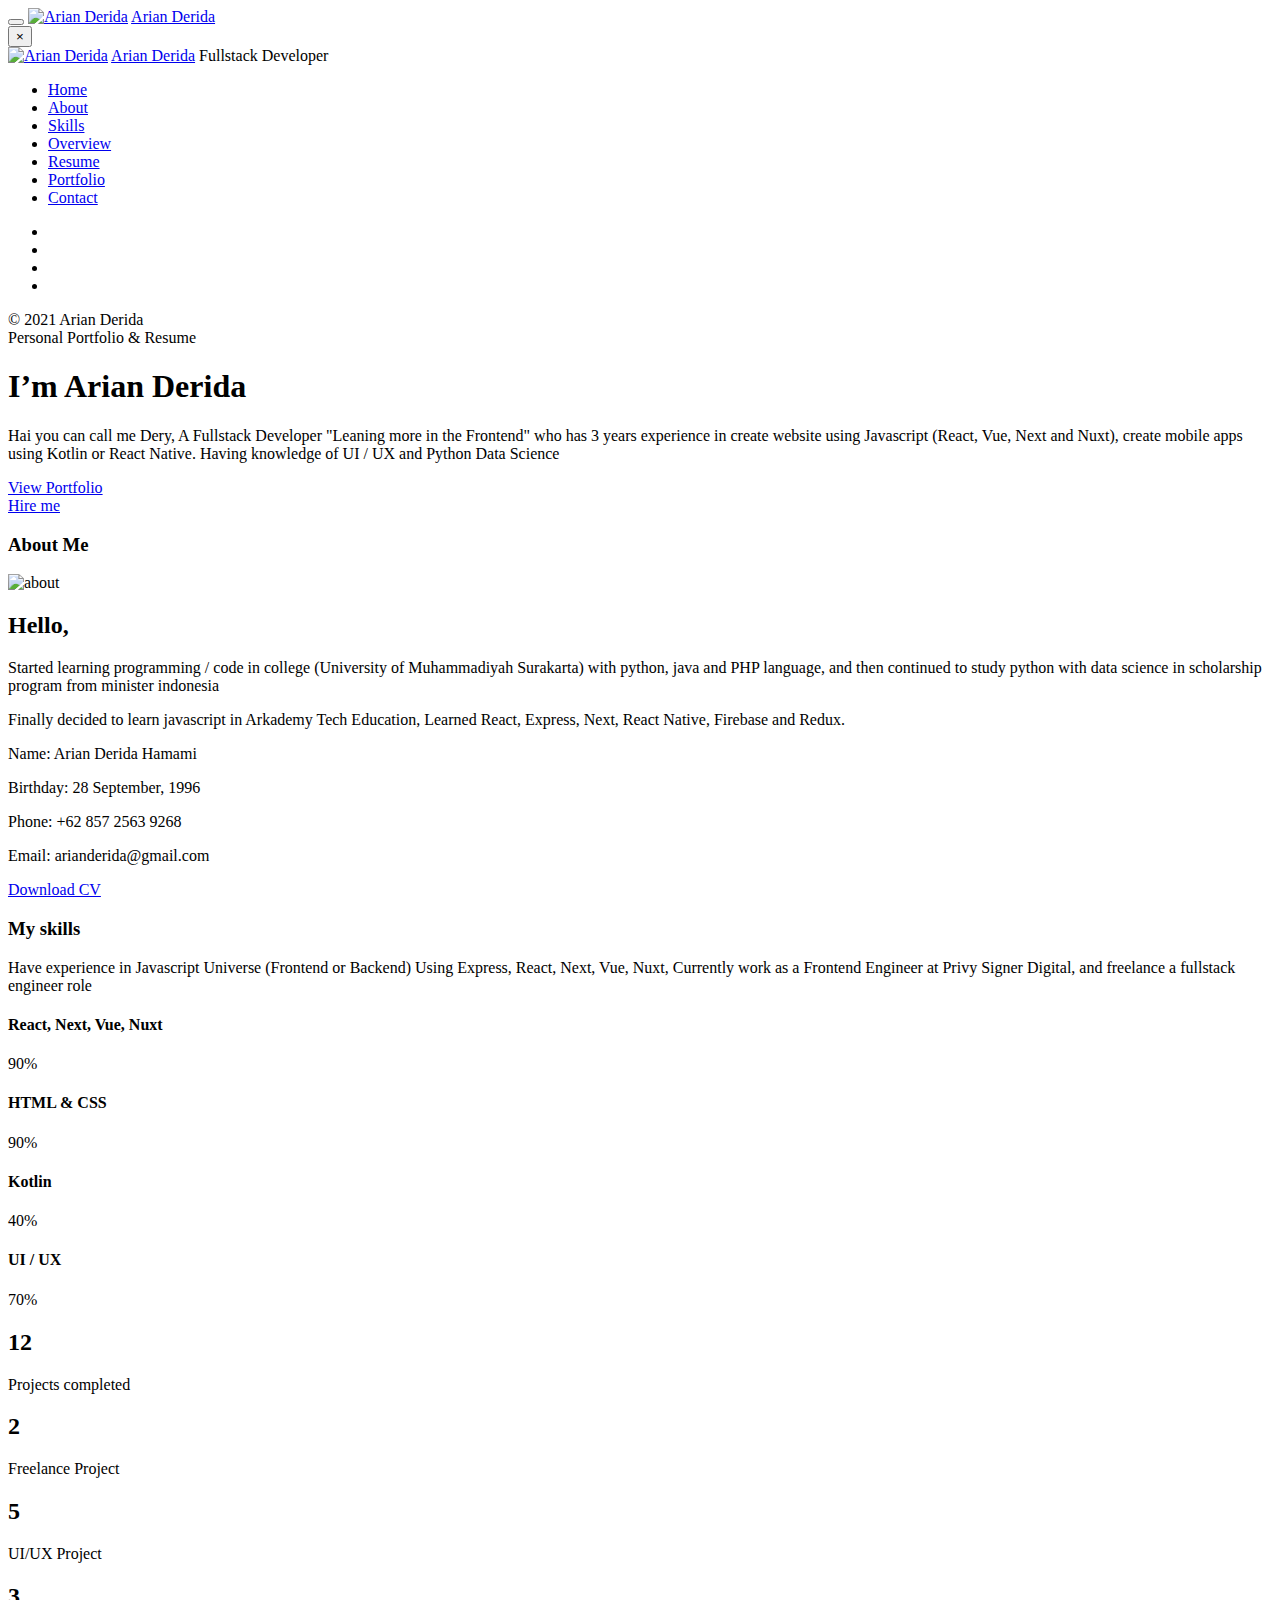
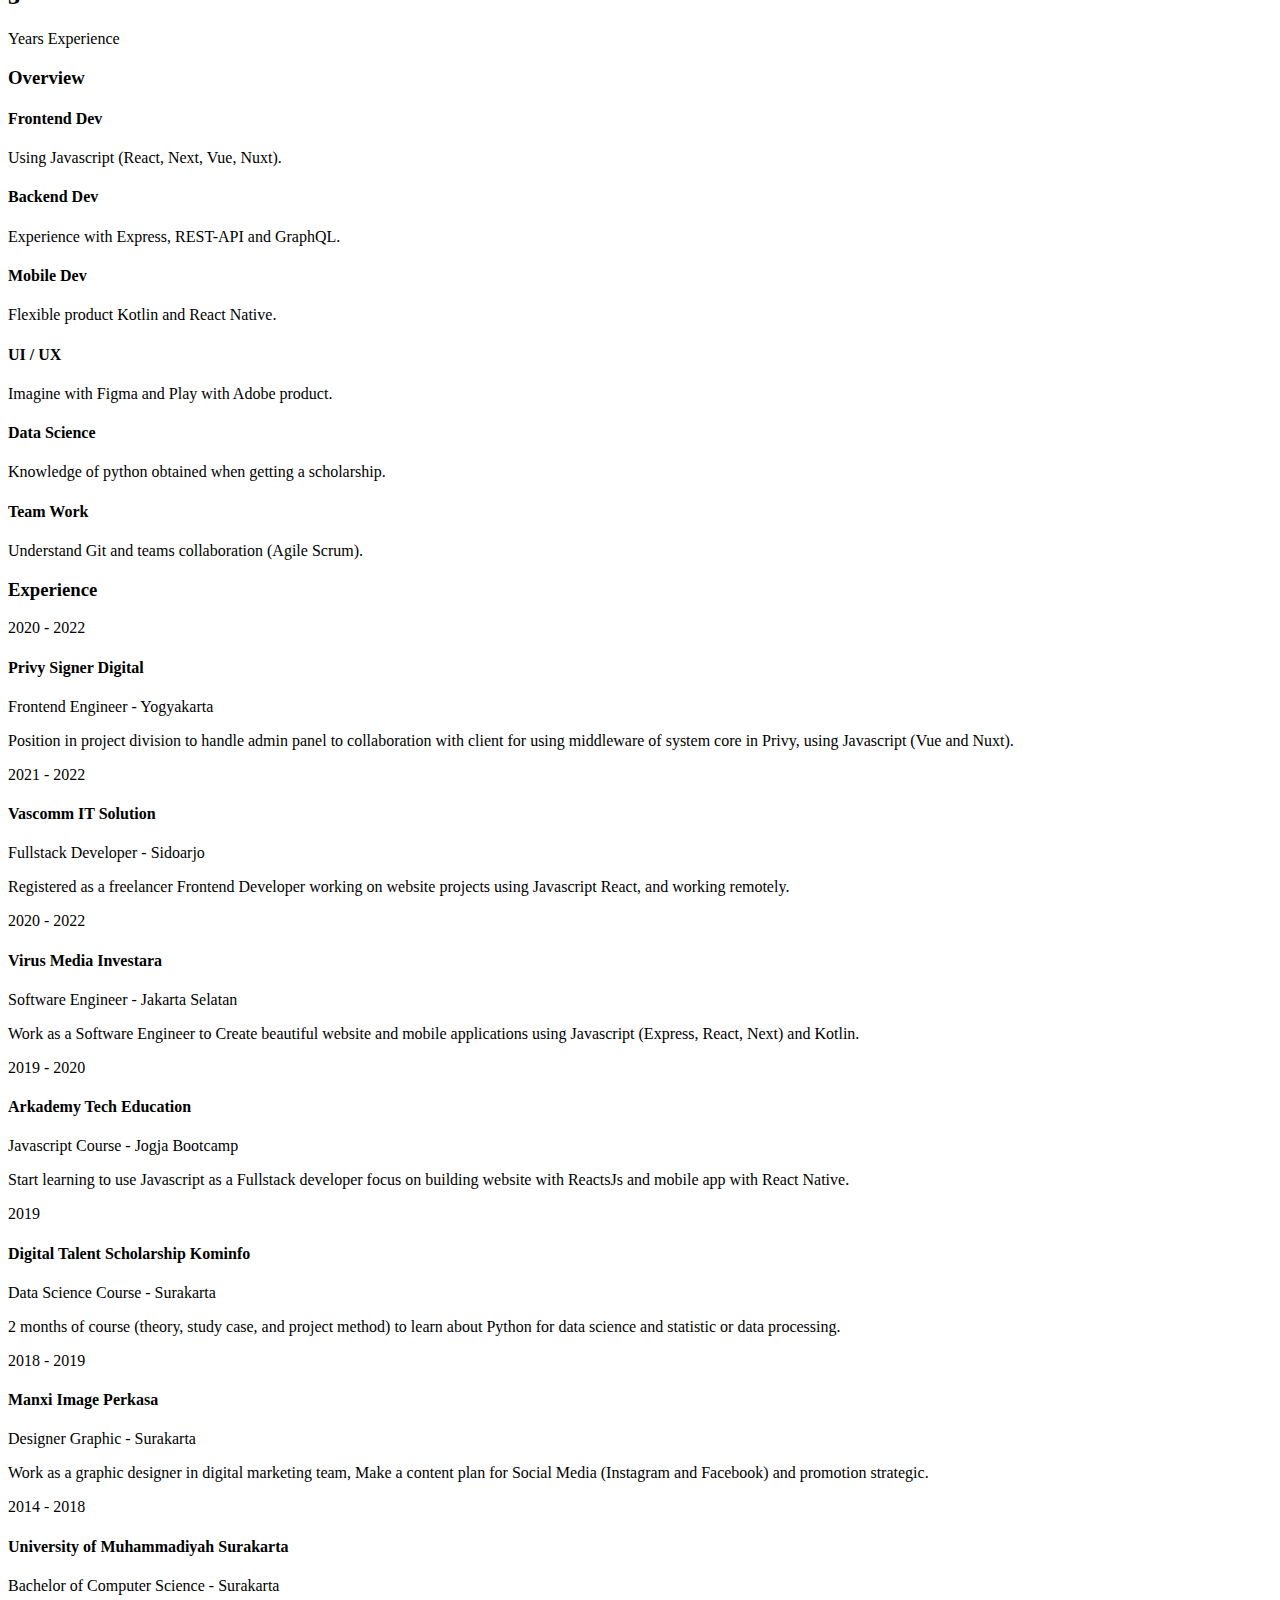
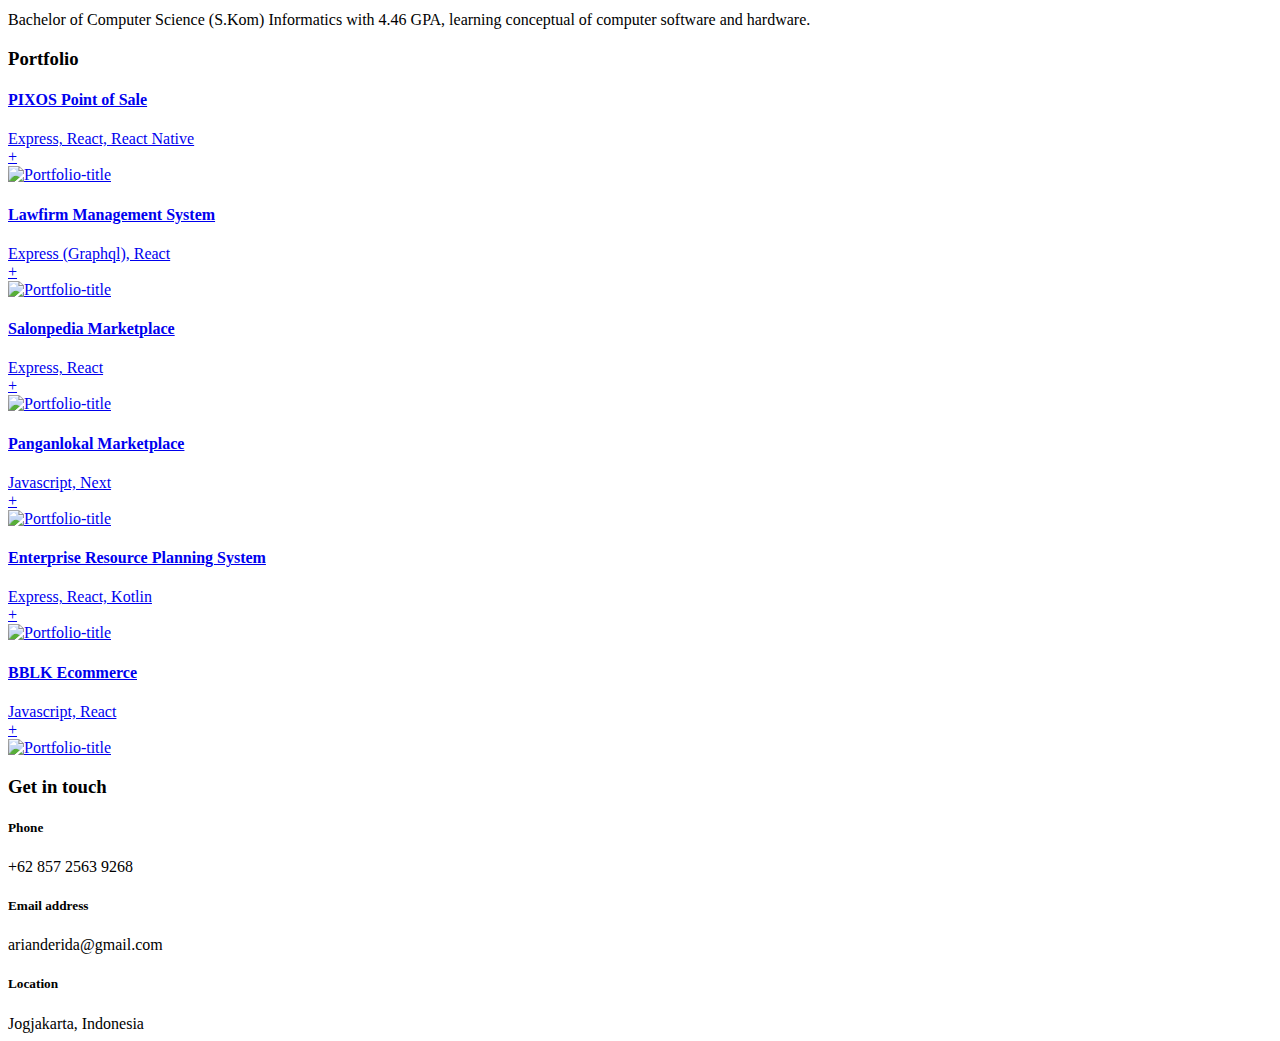
==== index.html @ 924e90da "🗃️ : Add new data in 2022" ====
<!DOCTYPE html>
<html lang="en-US">
<head>
	<meta http-equiv="Content-Type" content="text/html; charset=UTF-8">
	<title>Arian Derida Hamami - Personal Portfolio & Resume</title>
	<meta name="description" content="Arian Derida Hamami - Personal Portfolio & Resume">
	<meta name="viewport" content="width=device-width, initial-scale=1, maximum-scale=1">
	<link rel="shortcut icon" type="image/x-icon" href="https://i.ibb.co/ssByWtL/favicon.png">

	<!-- STYLESHEETS -->
	<link rel="stylesheet" href="css/bootstrap.min.css" type="text/css" media="all">
	<link rel="stylesheet" href="css/all.min.css" type="text/css" media="all">
	<link rel="stylesheet" href="css/simple-line-icons.css" type="text/css" media="all">
	<link rel="stylesheet" href="css/slick.css" type="text/css" media="all">
	<link rel="stylesheet" href="css/simplebar.css" type="text/css" media="all">
	<link rel="stylesheet" href="css/jquery.mCustomScrollbar.min.css" type="text/css" media="all">
	<link rel="stylesheet" href="css/style.css" type="text/css" media="all">

	<!--[if lt IE 9]>
      <script src="https://oss.maxcdn.com/html5shiv/3.7.2/html5shiv.min.js"></script>
      <script src="https://oss.maxcdn.com/respond/1.4.2/respond.min.js"></script>
    <![endif]-->

</head>

<body>

<!-- preloader -->
<div id="preloader">
	<div class="outer">
		<div class="spinner">
			<div class="dot1"></div>
			<div class="dot2"></div>
		</div> 
	</div>
</div>

<!-- site wrapper -->
<div class="site-wrapper">

	<!-- mobile header -->
	<div class="mobile-header py-2 px-3 mt-4">
		<button class="menu-icon mr-2">
			<span></span>
			<span></span>
			<span></span>
		</button>
		<a href="index.html" class="logo"><img src="https://i.ibb.co/hZ81tz1/avatar.png" alt="Arian Derida" /></a>
		<a href="index.html" class="site-title dot ml-2">Arian Derida</a>
	</div>

	<!-- header -->
	<header class="left float-left shadow-dark" id="header">
		<button type="button" class="close" aria-label="Close">
			<span aria-hidden="true">&times;</span>
		</button>
		<div class="header-inner d-flex align-items-start flex-column">
			<a href="index.html"><img src="https://i.ibb.co/hZ81tz1/avatar.png" alt="Arian Derida" /></a>
			<a href="index.html" class="site-title dot mt-3">Arian Derida</a>
			<span class="site-slogan">Fullstack Developer</span>
			
			<!-- navigation menu -->
			<nav>
				<ul class="vertical-menu scrollspy">
					<li><a href="#home" class="active"><i class="icon-home"></i>Home</a></li>
					<li><a href="#about"><i class="icon-user"></i>About</a></li>
					<li><a href="#skills"><i class="icon-pencil"></i>Skills</a></li>
					<li><a href="#services"><i class="icon-bulb"></i>Overview</a></li>
					<li><a href="#resume"><i class="icon-graduation"></i>Resume</a></li>
					<li><a href="#works"><i class="icon-grid"></i>Portfolio</a></li>
					<li><a href="#contact"><i class="icon-phone"></i>Contact</a></li>
				</ul>
			</nav>
			
			<!-- footer -->
			<div class="footer mt-auto">

				<!-- social icons -->
				<ul class="social-icons list-inline">
					<li class="list-inline-item"><a href="https://www.linkedin.com/in/arianderida/"><i class="fab fa-linkedin"></i></a></li>
					<li class="list-inline-item"><a href="https://github.com/Derida23"><i class="fab fa-github"></i></a></li>
					<li class="list-inline-item"><a href="https://twitter.com/arianderida"><i class="fab fa-twitter"></i></a></li>
					<li class="list-inline-item"><a href="https://www.instagram.com/arianderida/"><i class="fab fa-instagram"></i></a></li>
				</ul>

				<!-- copyright -->
				<span class="copyright">© 2021 Arian Derida </span><br />
				<span class="copyright">Personal Portfolio & Resume</span>
				
			</div>
		</div>
	</header>

	<!-- main content area -->
	<main class="content float-right">

		<!-- section hero -->
		<section class="hero background parallax shadow-dark d-flex align-items-center" id="home" >
			<div class="cta mx-auto mt-2">
				<h1 class="mt-0 mb-4">I’m Arian Derida<span class="dot"></span></h1>
				<p class="mb-4">Hai you can call me Dery, A Fullstack Developer "Leaning more in the Frontend" who has 3 years experience in create website using Javascript (React, Vue, Next and Nuxt), create mobile apps using Kotlin or React Native. Having knowledge of UI / UX and Python Data Science</p>
				<a href="#works" class="btn btn-default btn-lg mr-3"><i class="icon-grid"></i>View Portfolio</a>
				<div class="spacer d-md-none d-lg-none d-sm-none" data-height="10"></div>
				<a href="#about" class="btn btn-border-light btn-lg"><i class="icon-envelope"></i>Hire me</a>
			</div>
			<div class="overlay"></div>
		</section>

		<!-- section about -->
		<section id="about" class="shadow-blue white-bg padding">
			<h3 class="section-title">About Me</h3>
			<div class="spacer" data-height="80"></div>

			<div class="row">
				<div class="col-md-3">
					<img src="https://i.ibb.co/12v0wWG/about.png" alt="about" />
				</div>
				<div class="col-md-9">
					<h2 class="mt-4 mt-md-0 mb-4">Hello,</h2>
					<!-- <p class="mb-2">Fullstack Developer "Leaning more in the Frontend" from Jogja, Indonesia. I have experience for 3 years in develop web and mobile
					apps using javascript family or kotlin.</p> -->
					<p class="mb-2">Started learning programming / code in college (University of Muhammadiyah Surakarta) with python, java and PHP language, and then continued to study python with data science in scholarship program from minister indonesia</p>
						<p>Finally decided to learn javascript in Arkademy Tech Education, Learned React, Express, Next, React Native, Firebase and Redux.</p>
					<div class="row my-4">
						<div class="col-md-6">
							<p class="mb-2">Name: <span class="text-dark">Arian Derida Hamami</span></p>
							<p class="mb-2">Birthday: <span class="text-dark">28 September, 1996</span></p>
						</div>
						<div class="col-md-6 mt-2 mt-md-0 mt-sm-2">
							<p class="mb-2">Phone: <span class="text-dark">+62 857 2563 9268 </span></p>
							<p class="mb-0">Email: <span class="text-dark">arianderida@gmail.com</span></p>
						</div>
					</div>
					<a href="https://drive.google.com/file/d/1bc6VuBeUgOu4RqDsnP2vgbHlYTYE-8U2/view?usp=sharing" target="_blank" class="btn btn-default mr-3"><i class="icon-cloud-download"></i>Download CV</a>
					<!-- <a href="#about" class="btn btn-alt mt-2 mt-md-0 mt-xs-2"><i class="icon-envelope"></i>Hire me</a> -->
				</div>
			</div>
		</section>

		<!-- section skills -->
		<section id="skills" class="shadow-blue white-bg padding">
			<h3 class="section-title">My skills</h3>
			<div class="spacer" data-height="80"></div>
			
			<p class="mb-0">Have experience in Javascript Universe (Frontend or Backend) Using Express, React, Next, Vue, Nuxt, Currently work as a Frontend Engineer at Privy Signer Digital, and freelance a fullstack engineer role</p>
			<!-- <p class="mb-0">Love design with adobe product and passionate with data science </p> -->

			<div class="row mt-5">

				<div class="col-md-6">
					<!-- skill item -->
					<div class="skill-item">
						<div class="skill-info clearfix">
							<h4 class="float-left mb-3 mt-0">React, Next, Vue, Nuxt</h4>
							<span class="float-right">90%</span>
						</div>
						<div class="progress">
							<div class="progress-bar" role="progressbar" aria-valuemin="0" aria-valuemax="100" aria-valuenow="90">
							</div>
						</div>
						<div class="spacer" data-height="50"></div>
					</div>
				</div>

				<div class="col-md-6">
					<!-- skill item -->
				 <div class="skill-item">
						<div class="skill-info clearfix">
							<h4 class="float-left mb-3 mt-0">HTML & CSS</h4>
							<span class="float-right">90%</span>
						</div>
						<div class="progress">
							<div class="progress-bar" role="progressbar" aria-valuemin="0" aria-valuemax="100" aria-valuenow="90">
							</div>
						</div>
						<div class="spacer" data-height="50"></div>
					</div>
				</div>

				<div class="col-md-6">
					<!-- skill item -->
					<div class="skill-item">
						<div class="skill-info clearfix">
							<h4 class="float-left mb-3 mt-0">Kotlin</h4>
							<span class="float-right">40%</span>
						</div>
						<div class="progress">
							<div class="progress-bar" role="progressbar" aria-valuemin="0" aria-valuemax="100" aria-valuenow="60">
							</div>
						</div>
						<div class="spacer d-md-none d-lg-none" data-height="50"></div>
					</div>
				</div>

				<div class="col-md-6">
					<!-- skill item -->
					<div class="skill-item">
						<div class="skill-info clearfix">
							<h4 class="float-left mb-3 mt-0">UI / UX</h4>
							<span class="float-right">70%</span>
						</div>
						<div class="progress">
							<div class="progress-bar" role="progressbar" aria-valuemin="0" aria-valuemax="100" aria-valuenow="70">
							</div>
						</div>
					</div>
				</div>

			<!-- </div> -->
		</section>

		<!-- section facts -->
		<section id="facts" class="shadow-dark color-white background parallax padding-50" data-image-src="images/background-1.jpg">

			<div class="row relative z-1">
				<div class="col-md-3 col-sm-6">
					<!-- fact item -->
					<div class="fact-item text-center">
						<i class="icon-like icon-circle"></i>
						<h2 class="count">12</h2>
						<span>Projects completed</span>
					</div>
				</div>
				<div class="col-md-3 col-sm-6">
					<!-- fact item -->
					<div class="fact-item text-center">
						<i class="icon-cup icon-circle"></i>
						<h2 class="count">2</h2>
						<span>Freelance Project</span>
					</div>
				</div>
				<div class="col-md-3 col-sm-6">
					<!-- fact item -->
					<div class="fact-item text-center">
						<i class="icon-emotsmile icon-circle"></i>
						<h2 class="count">5</h2>
						<span>UI/UX Project</span>
					</div>
				</div>
				<div class="col-md-3 col-sm-6">
					<!-- fact item -->
					<div class="fact-item text-center">
						<i class="icon-trophy icon-circle"></i>
						<h2 class="count">3</h2>
						<span>Years Experience</span>
					</div>
				</div>
			</div>
			
			<div class="overlay"></div>

		</section>

		<!-- section skill -->
		<section id="services" class="shadow-blue white-bg padding">
			<h3 class="section-title">Overview</h3>
			<div class="spacer" data-height="80"></div>

			<div class="row">

				<div class="col-md-4 col-sm-6">
					<!-- service item -->
					<div class="service-item text-center">
						<i class="icon-globe icon-simple"></i>
						<h4 class="my-3">Frontend Dev</h4>
						<p class="mb-0">Using Javascript (React, Next, Vue, Nuxt).</p>
					</div>
					<div class="spacer" data-height="20"></div>
				</div>

				<div class="col-md-4 col-sm-6">
					<!-- service item -->
					<div class="service-item text-center">
						<i class="icon-chemistry icon-simple"></i>
						<h4 class="my-3">Backend Dev</h4>
						<p class="mb-0">Experience with Express, REST-API and GraphQL.</p>
					</div>
					<div class="spacer" data-height="20"></div>
				</div>

				<div class="col-md-4 col-sm-6">
					<!-- service item -->
					<div class="service-item text-center">
						<i class="icon-directions icon-simple"></i>
						<h4 class="my-3">Mobile Dev</h4>
						<p class="mb-0">Flexible product Kotlin and React Native.</p>
					</div>
					<div class="spacer" data-height="20"></div>
				</div>

				<div class="col-md-4 col-sm-6">
					<!-- service item -->
					<div class="service-item text-center">
						<i class="icon-rocket icon-simple"></i>
						<h4 class="my-3">UI / UX</h4>
						<p class="mb-0">Imagine with Figma and Play with Adobe product.</p>
					</div>
					<div class="spacer d-md-none d-lg-none" data-height="20"></div>
				</div>

				<div class="col-md-4 col-sm-6">
					<!-- service item -->
					<div class="service-item text-center">
						<i class="icon-note icon-simple"></i>
						<h4 class="my-3">Data Science</h4>
						<p class="mb-0">Knowledge of python obtained when getting a scholarship.</p>
					</div>
					<div class="spacer d-md-none d-lg-none" data-height="20"></div>
				</div>

				<div class="col-md-4 col-sm-6">
					<!-- service item -->
					<div class="service-item text-center">
						<i class="icon-bubbles icon-simple"></i>
						<h4 class="my-3">Team Work</h4>
						<p class="mb-0">Understand Git and teams collaboration (Agile Scrum).</p>
					</div>
				</div>

			</div>
		</section>

		<!-- section experience -->
		<section id="resume" class="shadow-blue white-bg padding">
			<h3 class="section-title">Experience</h3>
			<div class="spacer" data-height="80"></div>

			<!-- timeline -->
			<div class="timeline">
				<div class="entry">
					<div class="title">
						<span>2020 - 2022</span>
					</div>
					<div class="body">
						<h4 class="mt-0">Privy Signer Digital</h4>
						<p class="mb-3 -mb-5">Frontend Engineer - Yogyakarta</p>
						<p>Position in project division to handle admin panel to collaboration with client for using middleware of system core in Privy, using Javascript (Vue and Nuxt).</p>
					</div>
				</div><div class="entry">
				<div class="title">
					<span>2021 - 2022</span>
				</div>
				<div class="body">
					<h4 class="mt-0">Vascomm IT Solution</h4>
						<p class="mb-3 -mb-5">Fullstack Developer - Sidoarjo</p>
					<p>Registered as a freelancer Frontend Developer working on website projects using Javascript React, and working remotely.</p>
				</div>
			</div>
				<div class="entry">
					<div class="title">
						<span>2020 - 2022</span>
					</div>
					<div class="body">
						<h4 class="mt-0">Virus Media Investara</h4>
						<p class="mb-3 -mb-5">Software Engineer - Jakarta Selatan</p>
						<p>Work as a Software Engineer to Create beautiful website and mobile applications using Javascript (Express, React, Next) and Kotlin.</p>
					</div>
				</div>
				<div class="entry">
					<div class="title">
						<span>2019 - 2020</span>
					</div>
					<div class="body">
						<h4 class="mt-0">Arkademy Tech Education</h4>
						<p class="mb-3 -mb-5">Javascript Course - Jogja Bootcamp</p>
						<p>Start learning to use Javascript as a Fullstack developer focus on building website
						with ReactsJs and mobile app with React Native.</p>
					</div>
				</div>
				<div class="entry">
					<div class="title">
						<span>2019</span>
					</div>
					<div class="body">
						<h4 class="mt-0">Digital Talent Scholarship Kominfo</h4>
						<p class="mb-3 -mb-5">Data Science Course - Surakarta</p>
						<p>2 months of course (theory, study case, and project method) to learn about Python for data science and statistic or data processing.</p>
					</div>
				</div><div class="entry">
					<div class="title">
						<span>2018 - 2019</span>
					</div>
					<div class="body">
						<h4 class="mt-0">Manxi Image Perkasa</h4>
						<p class="mb-3 -mb-5">Designer Graphic - Surakarta</p>
						<p>Work as a graphic designer in digital marketing team, Make a content plan for Social Media (Instagram and Facebook) and promotion strategic.</p>
					</div>
				</div>
				<div class="entry">
					<div class="title">
						<span>2014 - 2018</span>
					</div>
					<div class="body">
						<h4 class="mt-0 ">University of Muhammadiyah Surakarta</h4>
						<p class="mb-3 -mb-5">Bachelor of Computer Science - Surakarta</p>
						<p>Bachelor of Computer Science (S.Kom) Informatics with 4.46 GPA, learning conceptual of computer software and hardware.</p>
					</div>
				</div>
				<span class="timeline-line"></span>
			</div>
		</section>

		<!-- section works -->
		<section id="works" class="shadow-blue white-bg padding">
			<h3 class="section-title">Portfolio</h3>
			<div class="spacer" data-height="80"></div>

			<!-- portolio wrapper -->
			<div class="row portfolio-wrapper">
				
				<!-- portfolio item -->
				<div class="col-md-4 col-sm-6 grid-item mbs-5 video ">
					<a href="pixos.html">
						<div class="portfolio-item">
							<div class="details">
								<h4 class="title">PIXOS Point of Sale</h4>
								<span class="term">Express, React, React Native</span>
							</div>
							<span class="plus-icon">+</span>
							<div class="thumb">
								<img src="https://i.ibb.co/2cQ3Jhx/pixos.jpg" alt="Portfolio-title" />
								<div class="mask"></div>
							</div>
						</div>
					</a>
				</div>

				<!-- portfolio item -->
				<div class="col-md-4 col-sm-6 grid-item mbs-5  creative design">
					<a href="lawfirm-system.html">
						<div class="portfolio-item">
							<div class="details">
								<h4 class="title">Lawfirm Management System</h4>
								<span class="term">Express (Graphql), React</span>
							</div>
							<span class="plus-icon">+</span>
							<div class="thumb">
								<img src="https://i.ibb.co/943KHbZ/dentons.jpg" alt="Portfolio-title" />
								<div class="mask"></div>
							</div>
						</div>
					</a>
				</div>

				<!-- portfolio item -->
				<div class="col-md-4 col-sm-6 grid-item mbs-5  branding">
					<a href="salonpedia.html">
						<div class="portfolio-item">
							<div class="details">
								<h4 class="title">Salonpedia Marketplace</h4>
								<span class="term">Express, React</span>
							</div>
							<span class="plus-icon">+</span>
							<div class="thumb">
								<img src="https://i.ibb.co/wsjzRJ2/salon.jpg" alt="Portfolio-title" />
								<div class="mask"></div>
							</div>
						</div>
					</a>
				</div>

				<!-- portfolio item -->
				<div class="col-md-4 col-sm-6 grid-item mbs-5  creative">
					<a href="panganlokal.html">
						<div class="portfolio-item">
							<div class="details">
								<h4 class="title">Panganlokal Marketplace</h4>
								<span class="term">Javascript, Next</span>
							</div>
							<span class="plus-icon">+</span>
							<div class="thumb">
								<img src="https://i.ibb.co/T4kJcYz/pangan.jpg" alt="Portfolio-title" />
								<div class="mask"></div>
							</div>
						</div>
					</a>
				</div>

				<!-- portfolio item -->
				<div class="col-md-4 col-sm-6 grid-item mbs-5  video branding">
					<a href="erp-system.html">
						<div class="portfolio-item">
							<div class="details">
								<h4 class="title">Enterprise Resource Planning System</h4>
								<span class="term">Express, React, Kotlin</span>
							</div>
							<span class="plus-icon">+</span>
							<div class="thumb">
								<img src="https://i.ibb.co/tBC68yp/erp.jpg" alt="Portfolio-title" />
								<div class="mask"></div>
							</div>
						</div>
					</a>
				</div>

				<!-- portfolio item -->
				<div class="col-md-4 col-sm-6 grid-item mbs-5  creative design">
					<a href="bblk.html">
						<div class="portfolio-item">
							<div class="details">
								<h4 class="title">BBLK Ecommerce</h4>
								<span class="term">Javascript, React</span>
							</div>
							<span class="plus-icon">+</span>
							<div class="thumb">
								<img src="https://i.ibb.co/gPdnynS/bblk.jpg" alt="Portfolio-title" />
								<div class="mask"></div>
							</div>
						</div>
					</a>
				</div>

			</div>
			
		</section>

		<!-- section contact -->
		<section id="contact" class="shadow-blue white-bg padding">
			<h3 class="section-title">Get in touch</h3>
			<div class="spacer" data-height="80"></div>

			<div class="row">
				
					<!-- contact info -->
					<div class="contact-info mb-5">
						<i class="icon-phone"></i>
						<div class="details">
							<h5>Phone</h5>
							<span>+62 857 2563 9268</span>
						</div>
					</div>
					<div class="contact-info mxs-5 mb-5">
						<i class="icon-envelope"></i>
						<div class="details">
							<h5>Email address</h5>
							<span>arianderida@gmail.com</span>
						</div>
					</div>
					<div class="contact-info">
						<i class="icon-location-pin"></i>
						<div class="details">
							<h5>Location</h5>
							<span>Jogjakarta, Indonesia</span>
						</div>
					</div>
				</div>

		</section>
		
	</main>

</div>

<!-- Go to top button -->
<a href="javascript:" id="return-to-top"><i class="fa fa-chevron-up"></i></a>

<!-- SCRIPTS -->
<script src="js/jquery-1.12.3.min.js"></script>
<script src="js/jquery.easing.min.js"></script>
<script src="js/popper.min.js"></script>
<script src="js/bootstrap.min.js"></script>
<script src="js/jquery.waypoints.min.js"></script>
<script src="js/jquery.counterup.min.js"></script>
<script src="js/jquery.mCustomScrollbar.concat.min.js"></script>
<script src="js/isotope.pkgd.min.js"></script>
<script src="js/infinite-scroll.min.js"></script>
<script src="js/imagesloaded.pkgd.min.js"></script>
<script src="js/slick.min.js"></script>
<script src="js/contact.js"></script>
<script src="js/validator.js"></script>
<script src="js/custom.js"></script>

</body>
</html>
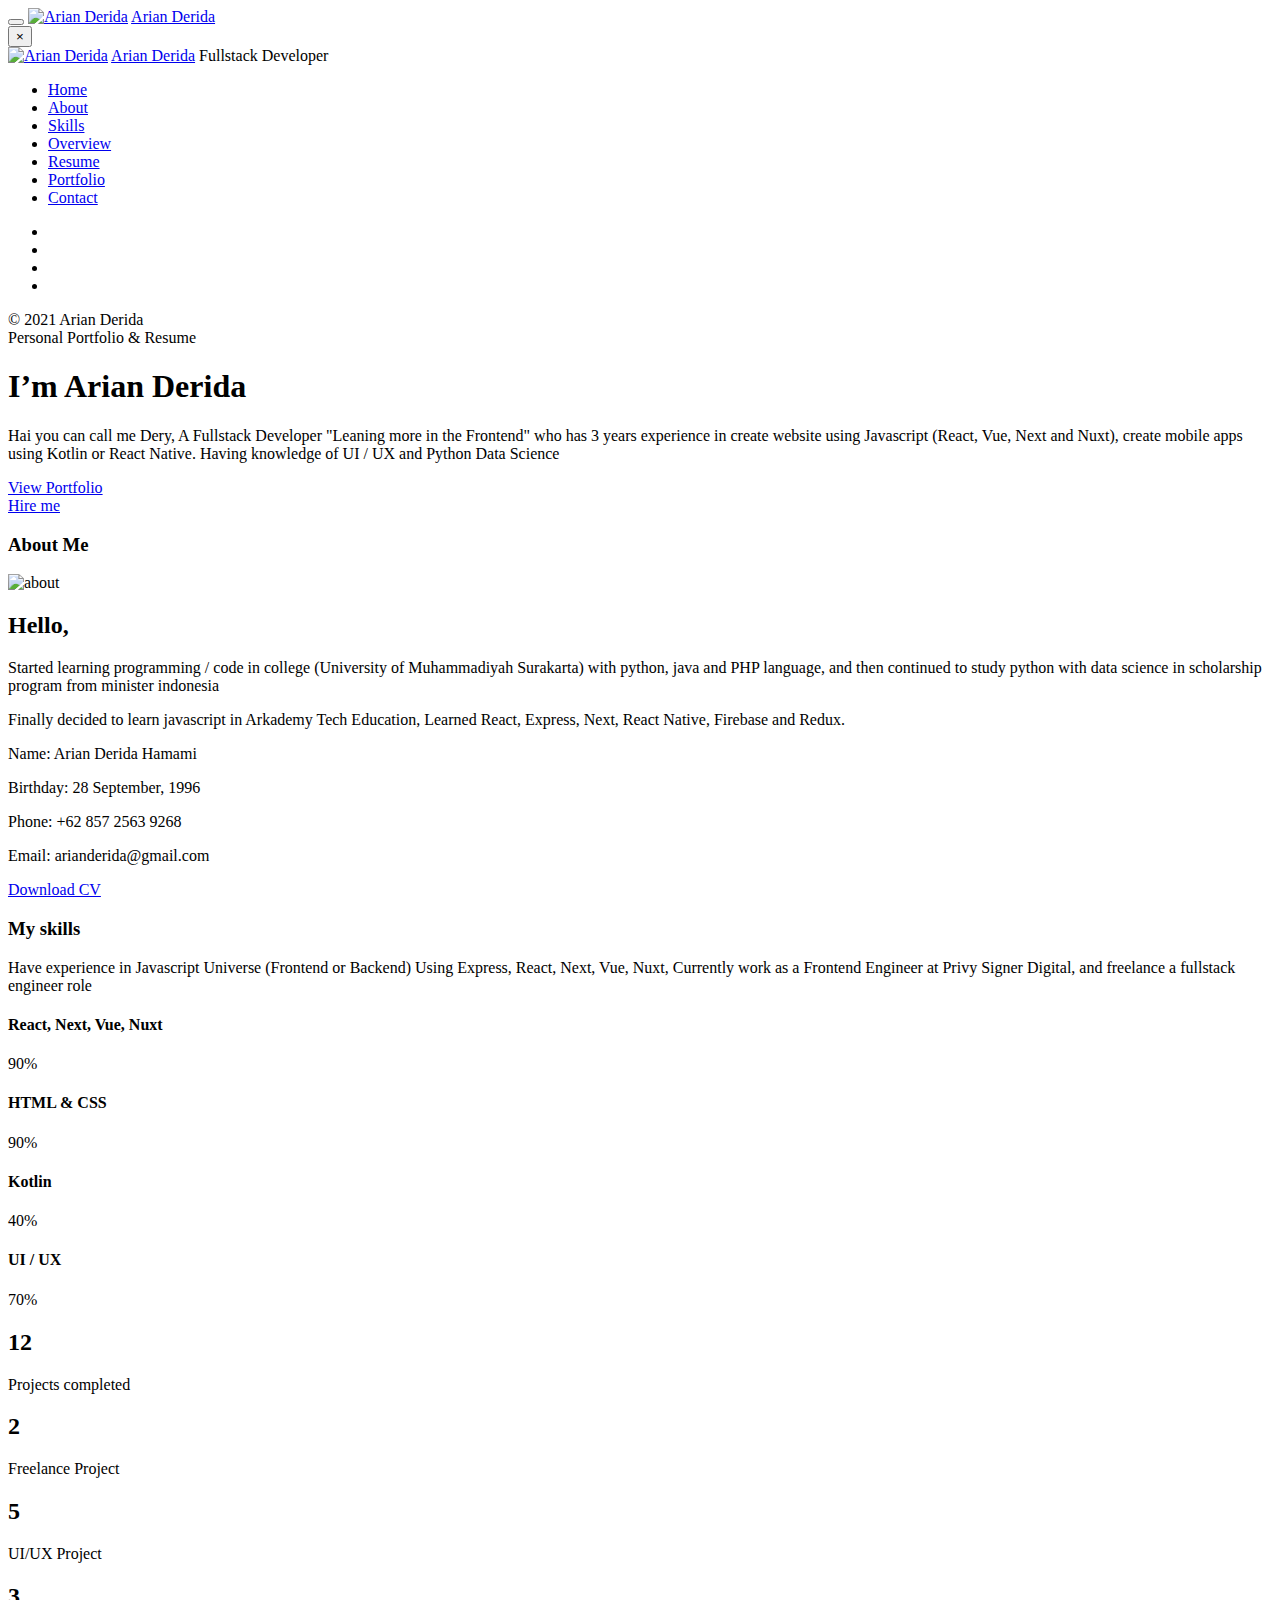
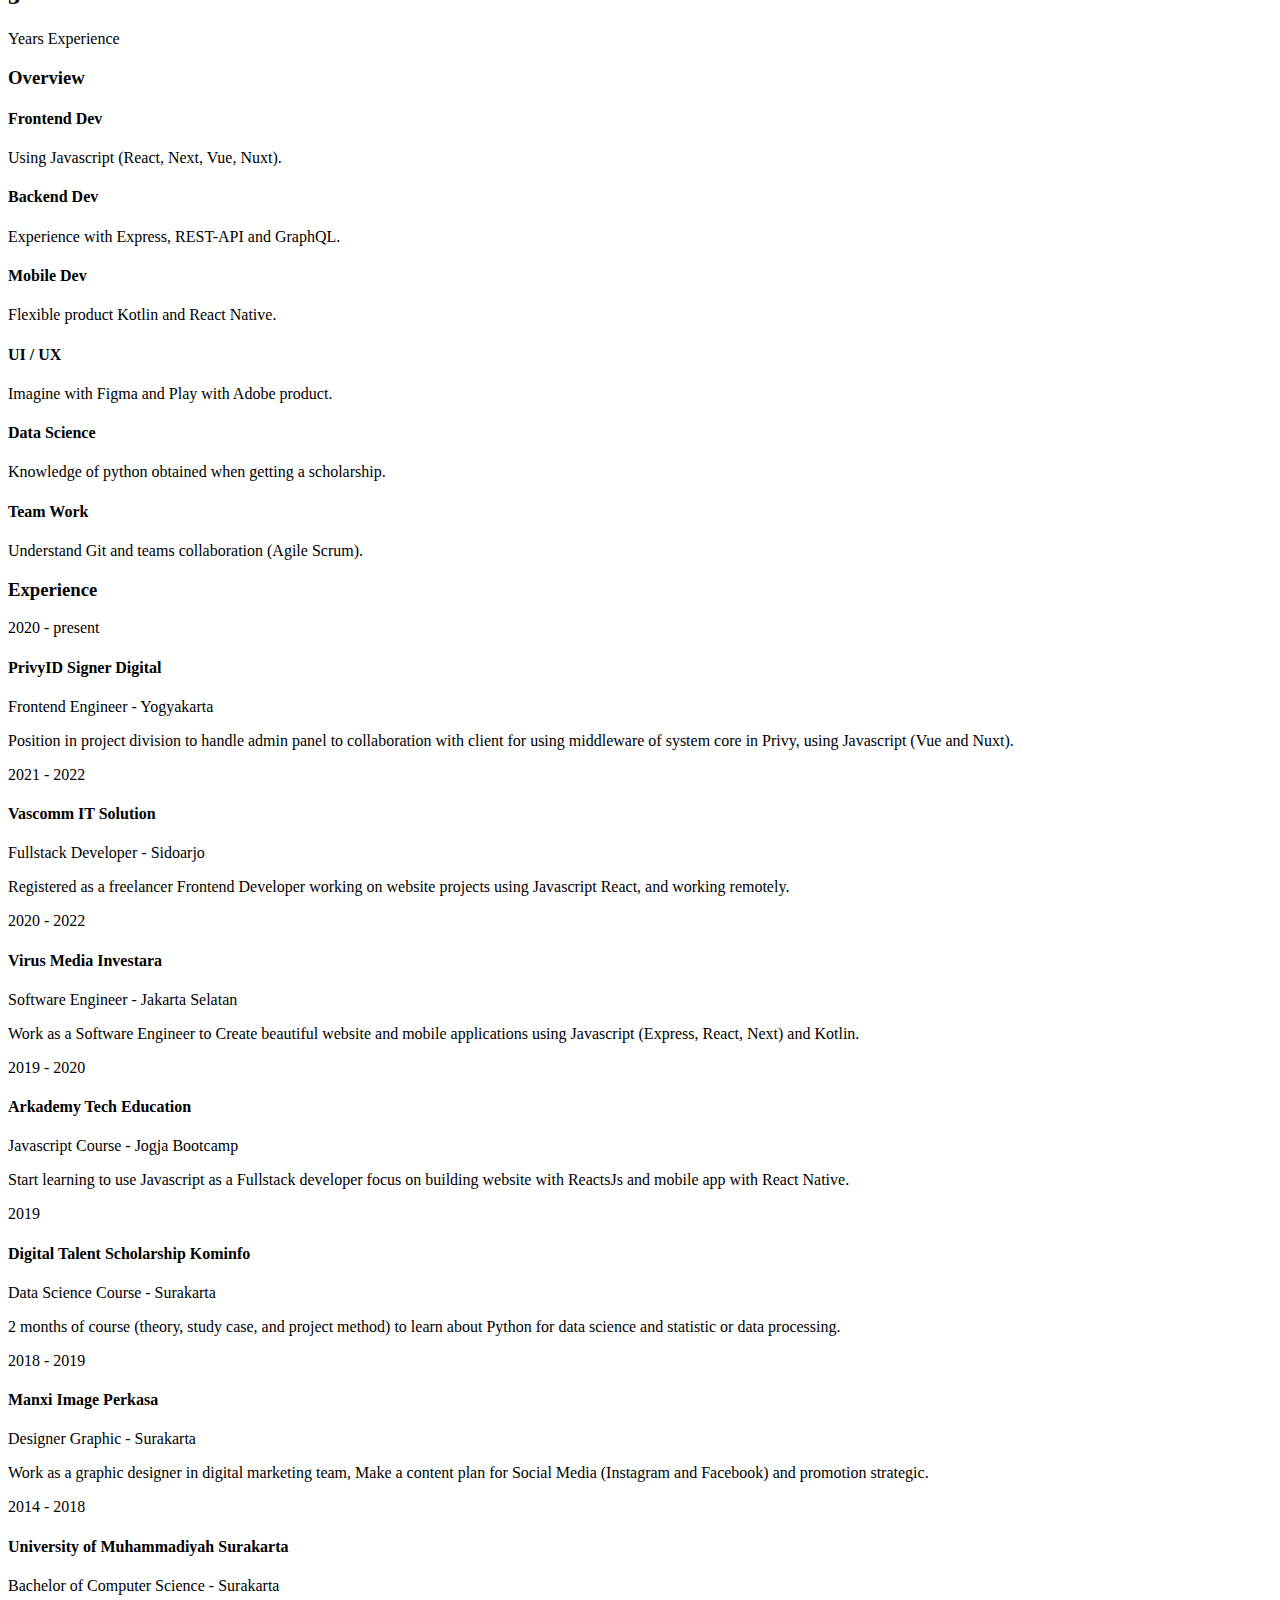
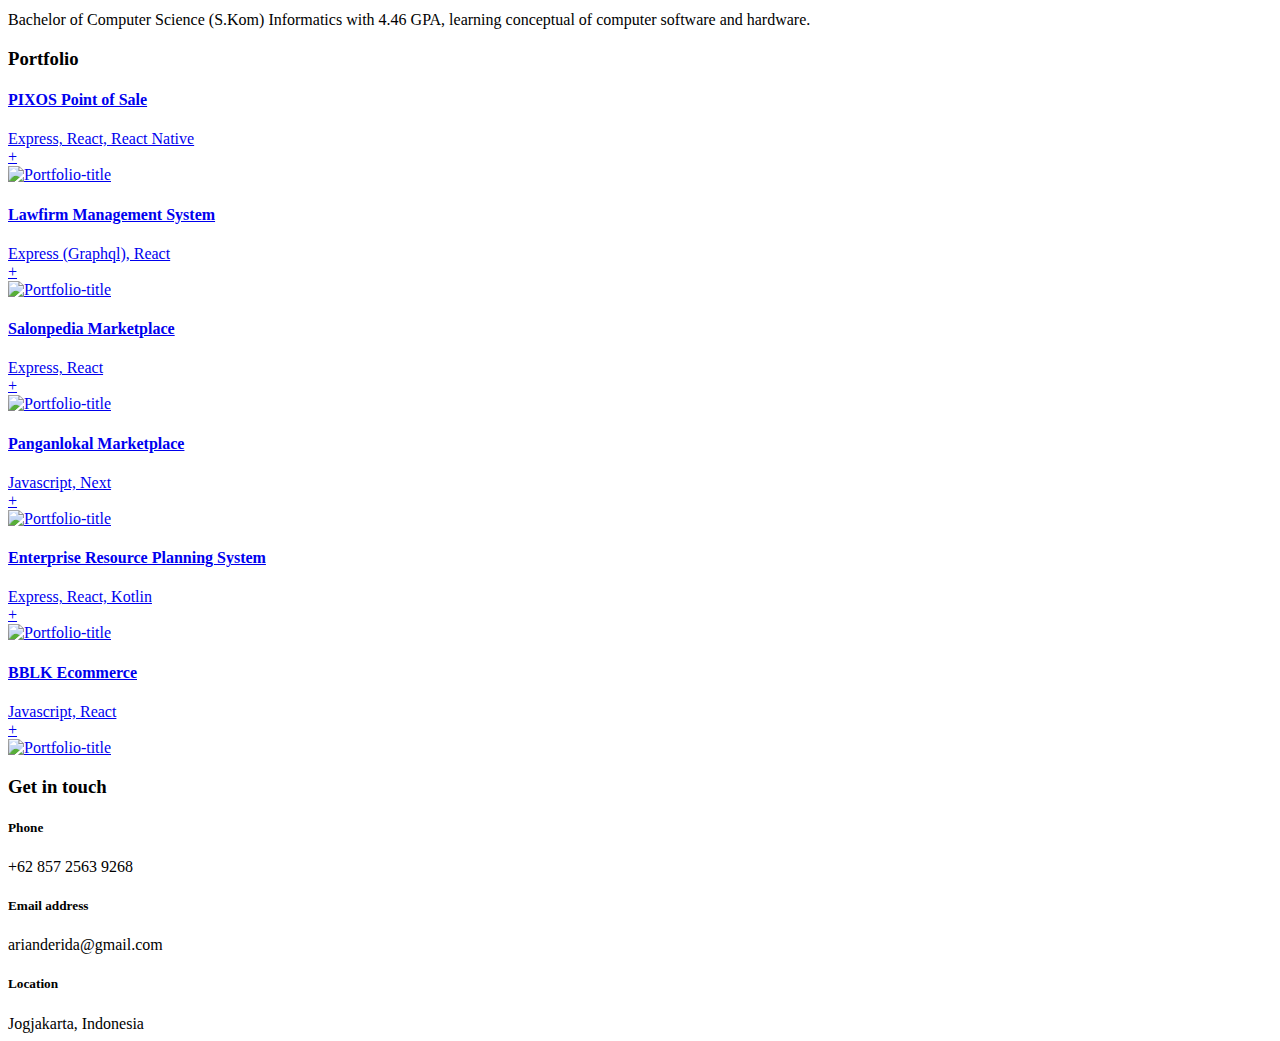
==== commit 164599d6: "feat: add year in privy" ====
--- a/index.html
+++ b/index.html
@@ -330,10 +330,10 @@
 			<div class="timeline">
 				<div class="entry">
 					<div class="title">
-						<span>2020 - 2022</span>
+						<span>2020 - present</span>
 					</div>
 					<div class="body">
-						<h4 class="mt-0">Privy Signer Digital</h4>
+						<h4 class="mt-0">PrivyID Signer Digital</h4>
 						<p class="mb-3 -mb-5">Frontend Engineer - Yogyakarta</p>
 						<p>Position in project division to handle admin panel to collaboration with client for using middleware of system core in Privy, using Javascript (Vue and Nuxt).</p>
 					</div>
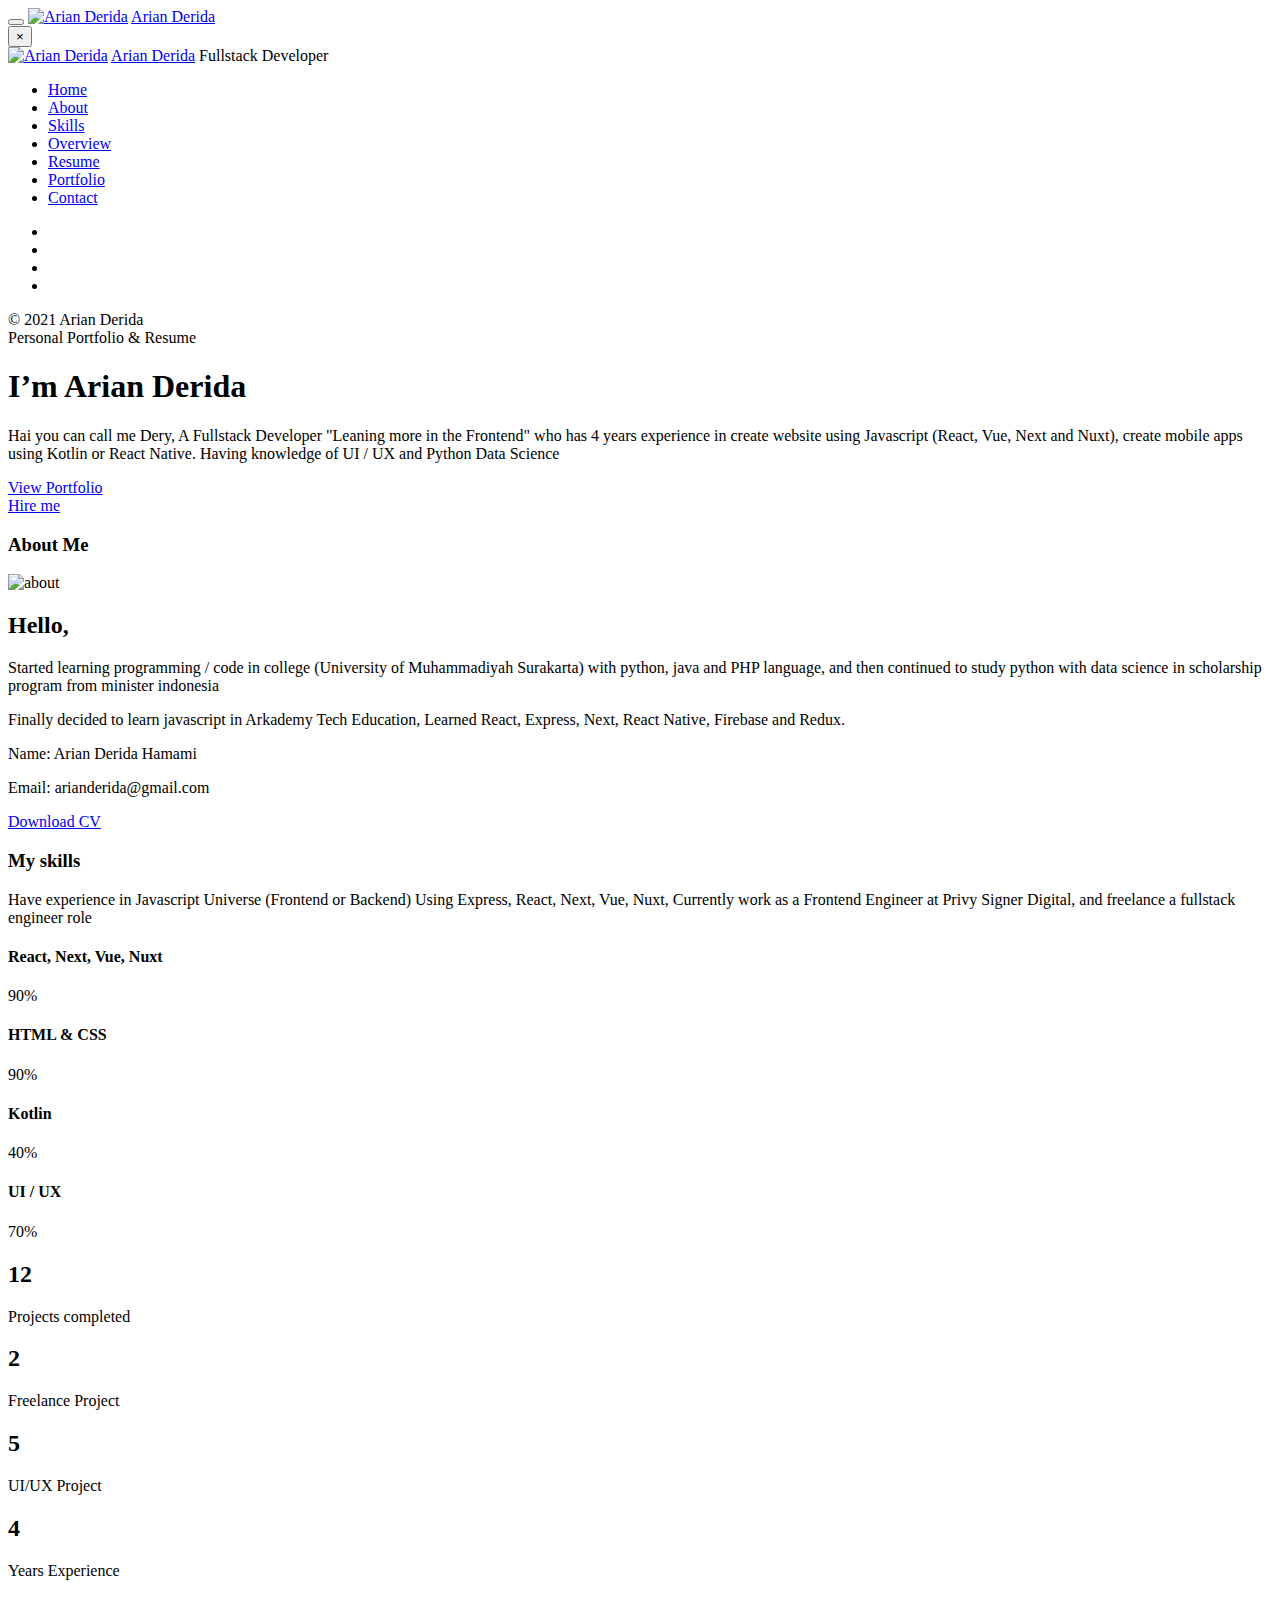
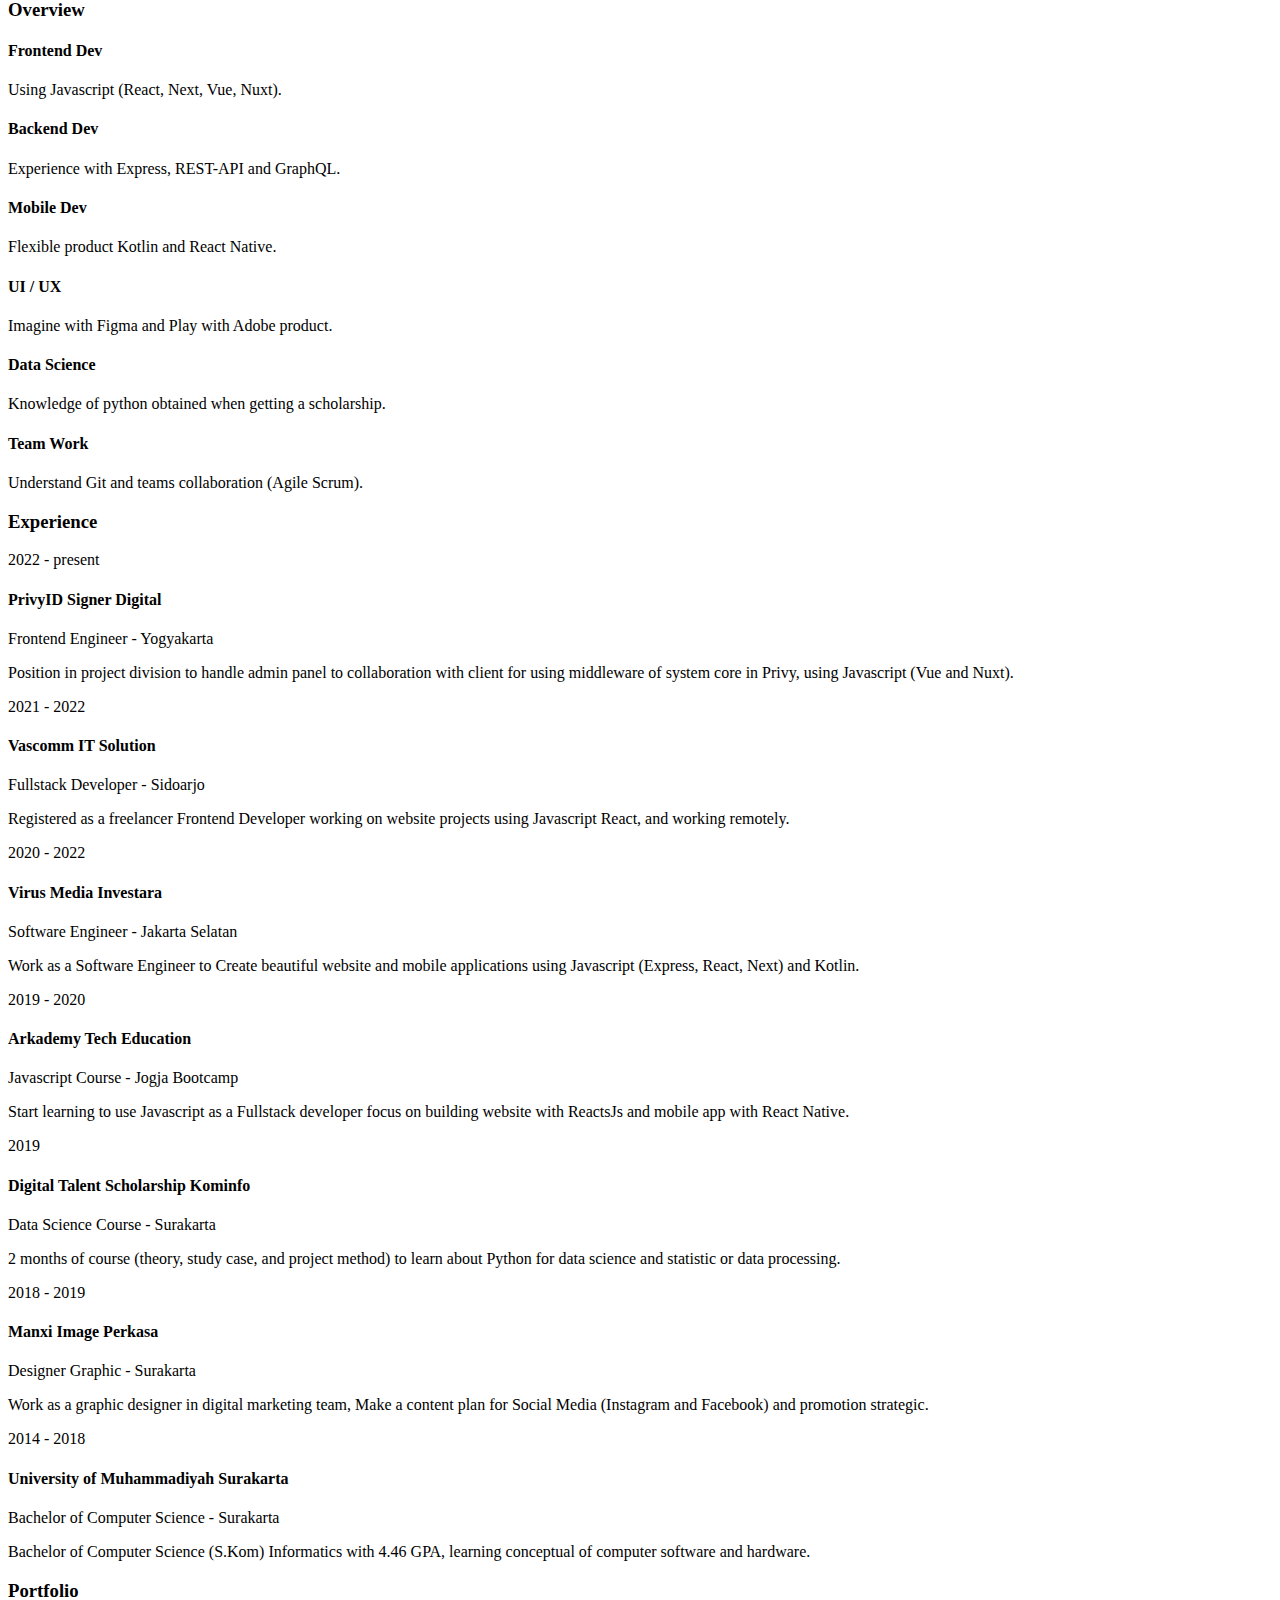
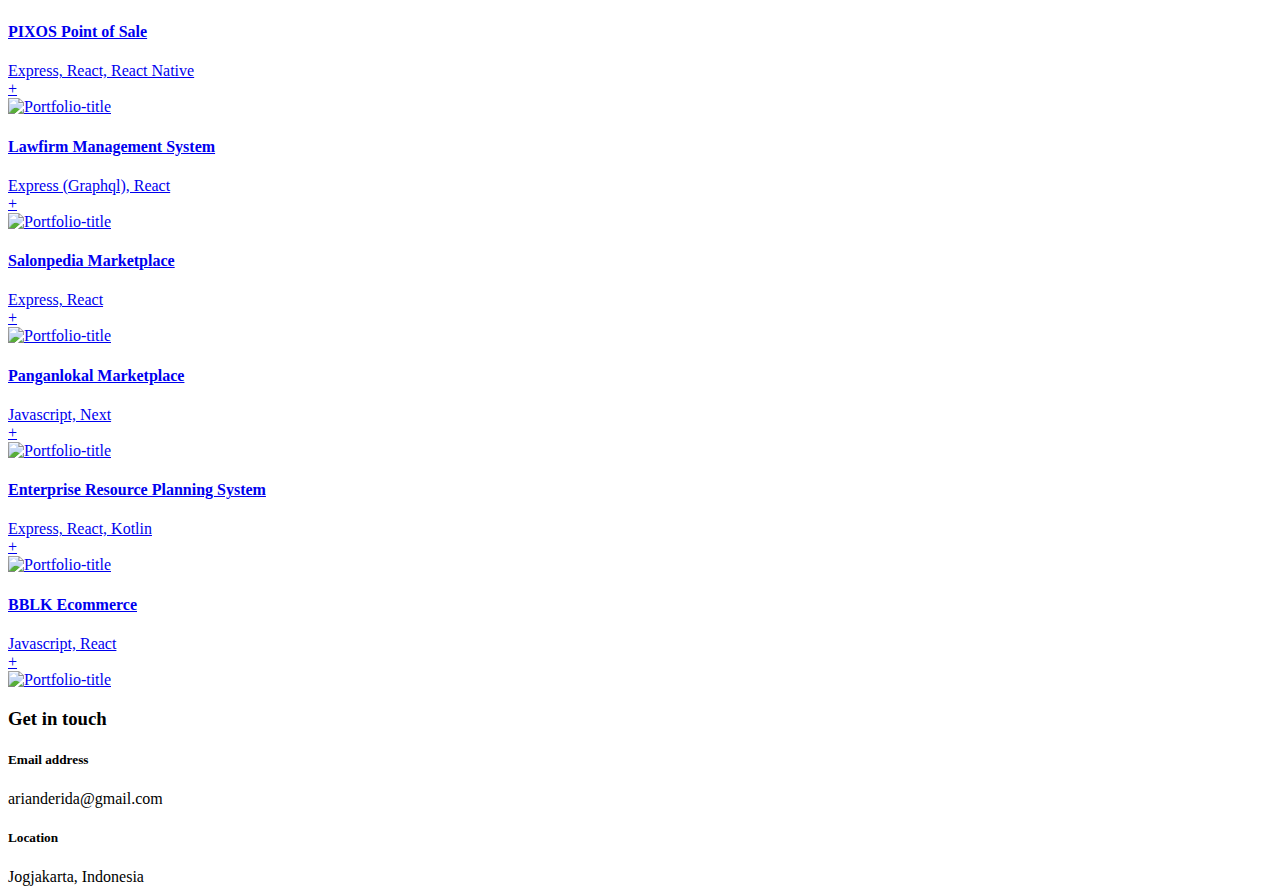
==== commit e3c0e2ce: "Update index.html" ====
--- a/index.html
+++ b/index.html
@@ -99,7 +99,7 @@
 		<section class="hero background parallax shadow-dark d-flex align-items-center" id="home" >
 			<div class="cta mx-auto mt-2">
 				<h1 class="mt-0 mb-4">I’m Arian Derida<span class="dot"></span></h1>
-				<p class="mb-4">Hai you can call me Dery, A Fullstack Developer "Leaning more in the Frontend" who has 3 years experience in create website using Javascript (React, Vue, Next and Nuxt), create mobile apps using Kotlin or React Native. Having knowledge of UI / UX and Python Data Science</p>
+				<p class="mb-4">Hai you can call me Dery, A Fullstack Developer "Leaning more in the Frontend" who has 4 years experience in create website using Javascript (React, Vue, Next and Nuxt), create mobile apps using Kotlin or React Native. Having knowledge of UI / UX and Python Data Science</p>
 				<a href="#works" class="btn btn-default btn-lg mr-3"><i class="icon-grid"></i>View Portfolio</a>
 				<div class="spacer d-md-none d-lg-none d-sm-none" data-height="10"></div>
 				<a href="#about" class="btn btn-border-light btn-lg"><i class="icon-envelope"></i>Hire me</a>
@@ -125,10 +125,8 @@
 					<div class="row my-4">
 						<div class="col-md-6">
 							<p class="mb-2">Name: <span class="text-dark">Arian Derida Hamami</span></p>
-							<p class="mb-2">Birthday: <span class="text-dark">28 September, 1996</span></p>
 						</div>
 						<div class="col-md-6 mt-2 mt-md-0 mt-sm-2">
-							<p class="mb-2">Phone: <span class="text-dark">+62 857 2563 9268 </span></p>
 							<p class="mb-0">Email: <span class="text-dark">arianderida@gmail.com</span></p>
 						</div>
 					</div>
@@ -242,7 +240,7 @@
 					<!-- fact item -->
 					<div class="fact-item text-center">
 						<i class="icon-trophy icon-circle"></i>
-						<h2 class="count">3</h2>
+						<h2 class="count">4</h2>
 						<span>Years Experience</span>
 					</div>
 				</div>
@@ -330,7 +328,7 @@
 			<div class="timeline">
 				<div class="entry">
 					<div class="title">
-						<span>2020 - present</span>
+						<span>2022 - present</span>
 					</div>
 					<div class="body">
 						<h4 class="mt-0">PrivyID Signer Digital</h4>
@@ -523,13 +521,6 @@
 			<div class="row">
 				
 					<!-- contact info -->
-					<div class="contact-info mb-5">
-						<i class="icon-phone"></i>
-						<div class="details">
-							<h5>Phone</h5>
-							<span>+62 857 2563 9268</span>
-						</div>
-					</div>
 					<div class="contact-info mxs-5 mb-5">
 						<i class="icon-envelope"></i>
 						<div class="details">
@@ -572,4 +563,4 @@
 <script src="js/custom.js"></script>
 
 </body>
-</html>+</html>
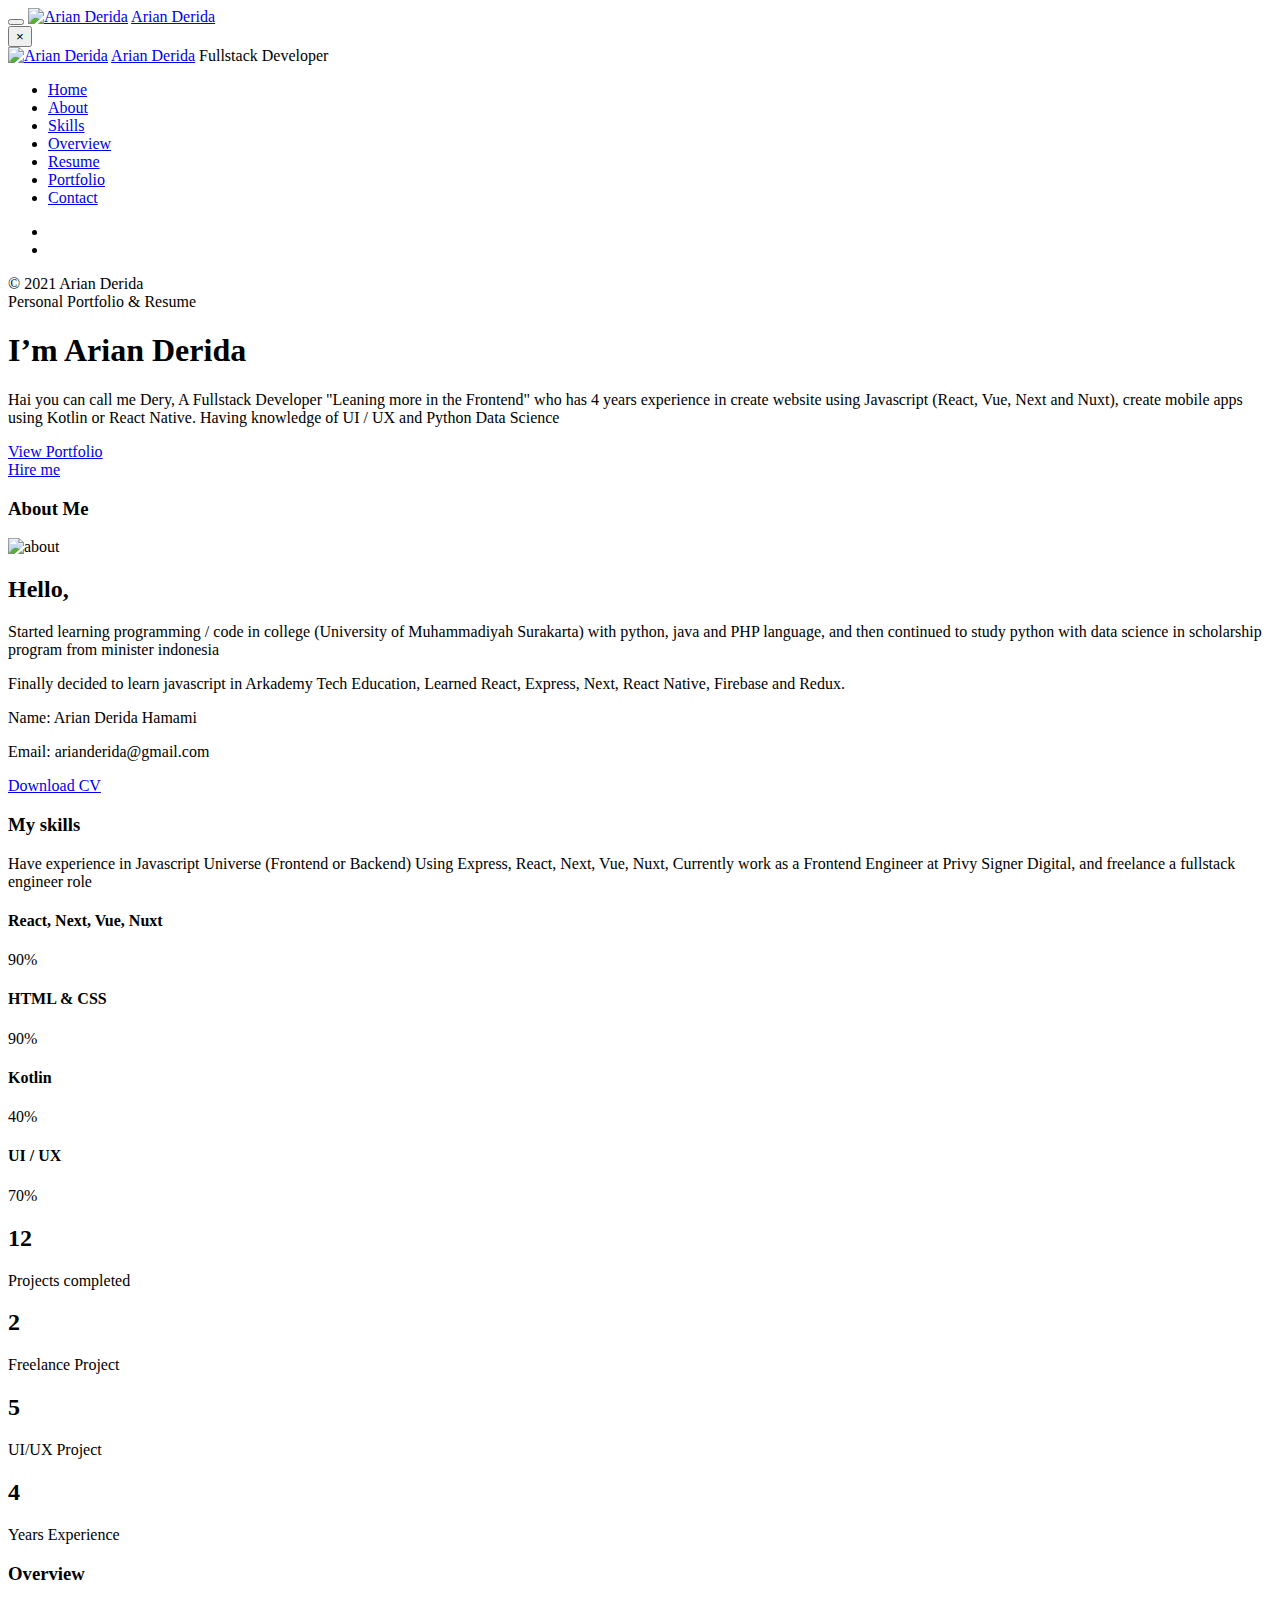
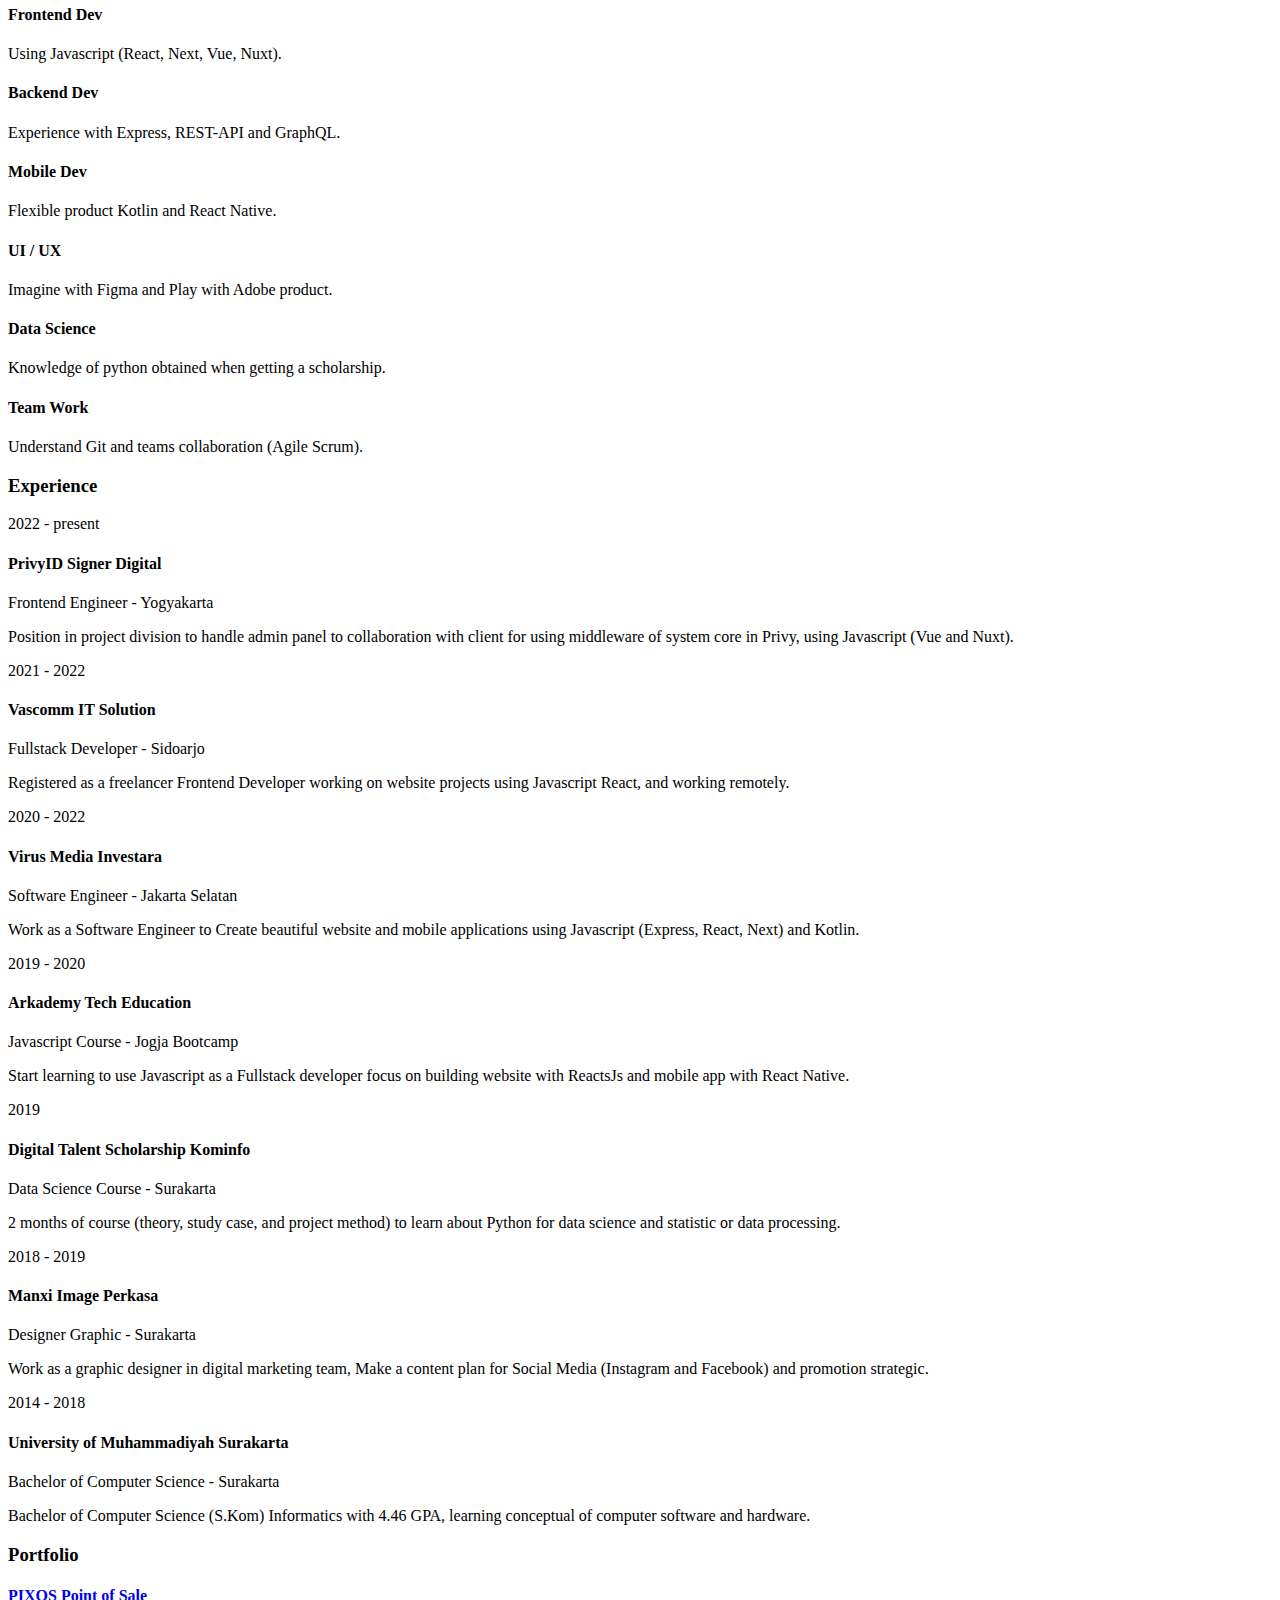
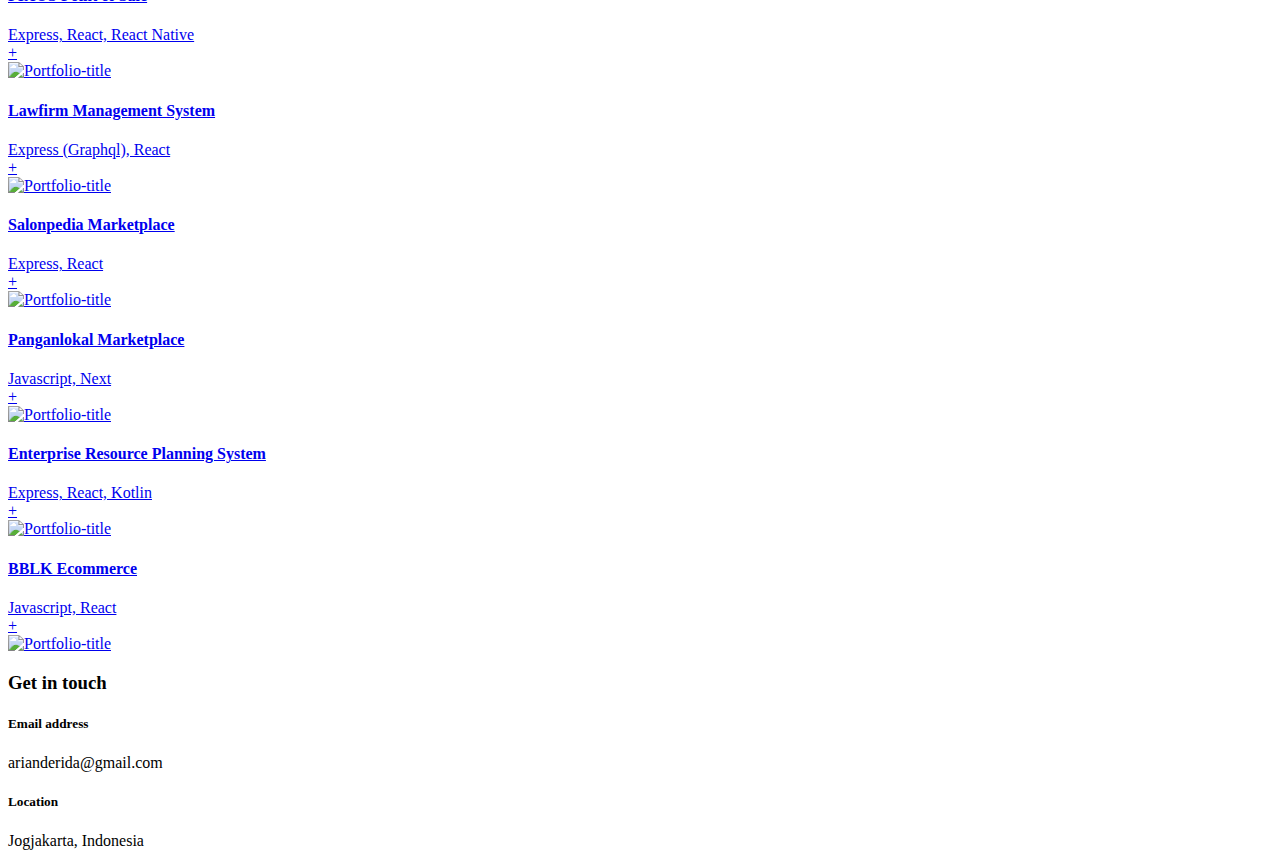
==== commit 2dc8f8f4: "Update index.html" ====
--- a/index.html
+++ b/index.html
@@ -80,8 +80,6 @@
 				<ul class="social-icons list-inline">
 					<li class="list-inline-item"><a href="https://www.linkedin.com/in/arianderida/"><i class="fab fa-linkedin"></i></a></li>
 					<li class="list-inline-item"><a href="https://github.com/Derida23"><i class="fab fa-github"></i></a></li>
-					<li class="list-inline-item"><a href="https://twitter.com/arianderida"><i class="fab fa-twitter"></i></a></li>
-					<li class="list-inline-item"><a href="https://www.instagram.com/arianderida/"><i class="fab fa-instagram"></i></a></li>
 				</ul>
 
 				<!-- copyright -->
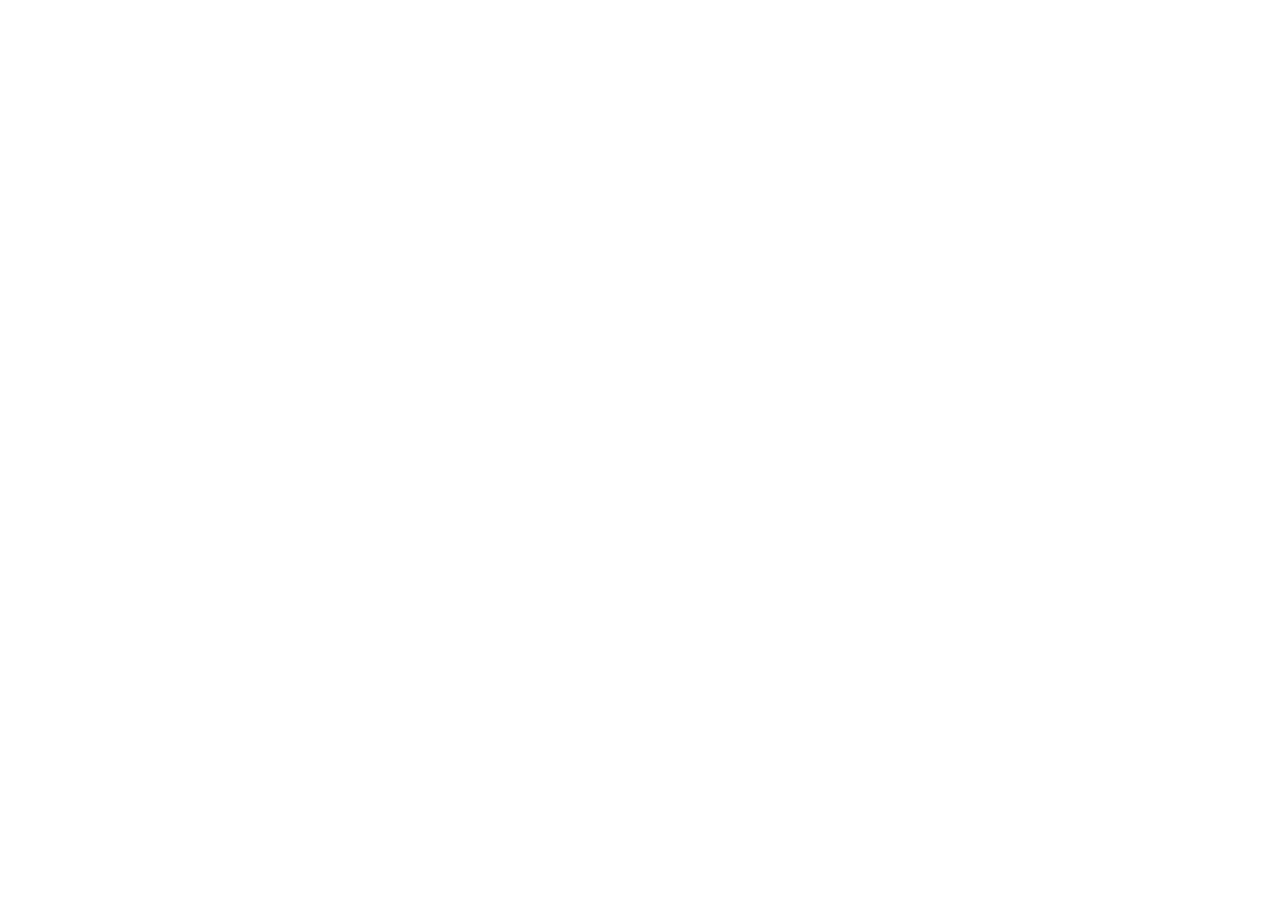
==== commit 7f40fec7: "Update index.html" ====
--- a/index.html
+++ b/index.html
@@ -3,6 +3,7 @@
 <html lang="en-US">
 <head>
 	<meta http-equiv="Content-Type" content="text/html; charset=UTF-8">
+	<meta http-equiv="refresh" content="0;url=https://derida.deno.dev/">
 	<title>Arian Derida Hamami - Personal Portfolio & Resume</title>
 	<meta name="description" content="Arian Derida Hamami - Personal Portfolio & Resume">
 	<meta name="viewport" content="width=device-width, initial-scale=1, maximum-scale=1">
